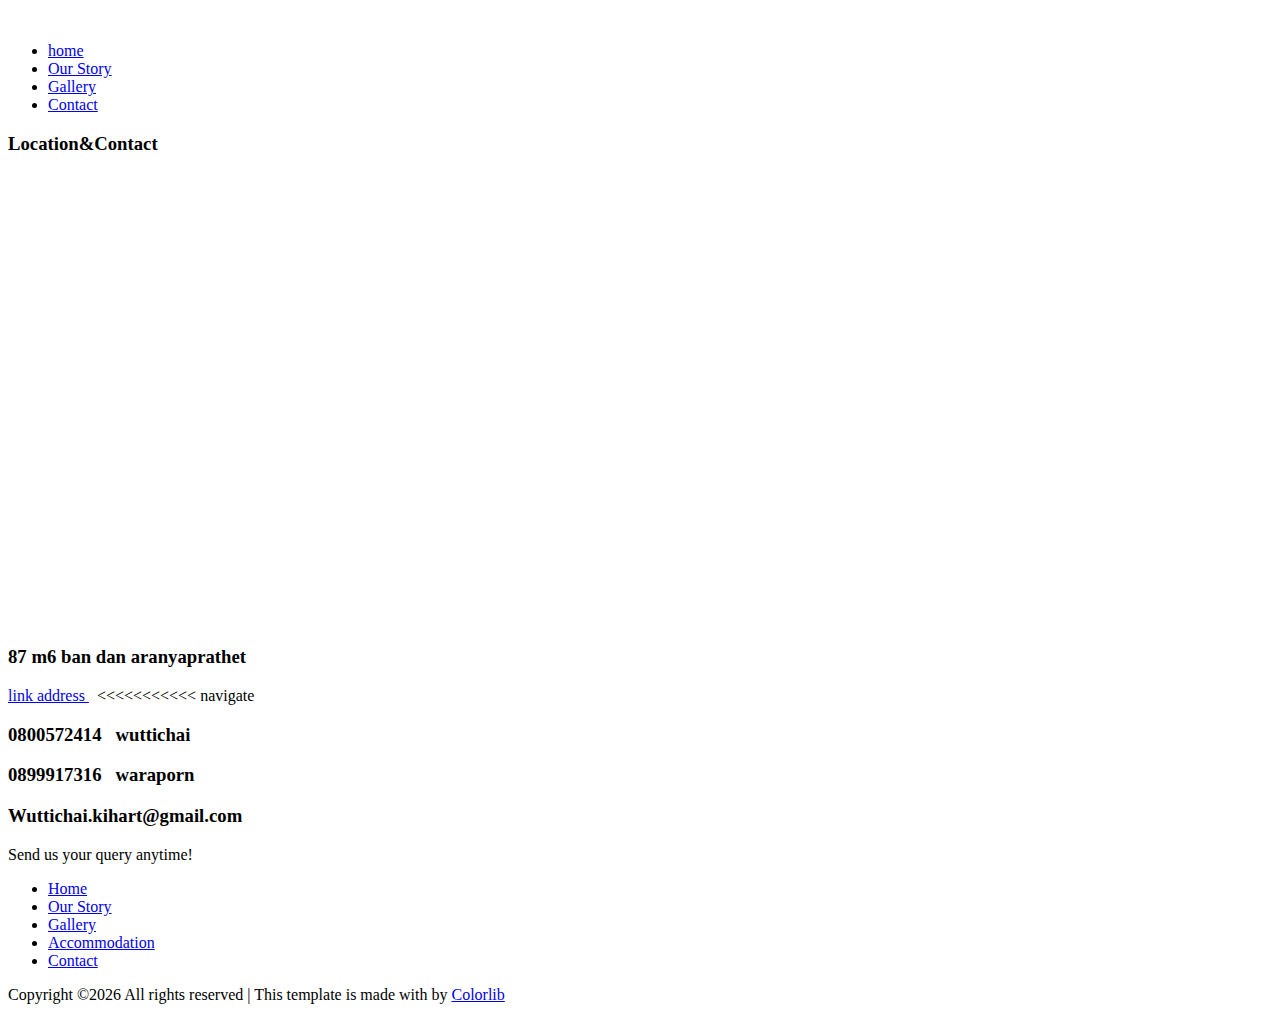
==== contact.html @ 82faa309 "Add files via upload" ====
<!doctype html>
<html class="no-js" lang="zxx">

<head>
    <meta charset="utf-8">
    <meta http-equiv="x-ua-compatible" content="ie=edge">
    <title>Location&Contact</title>
    <meta name="description" content="">
    <meta name="viewport" content="width=device-width, initial-scale=1">

    <!-- <link rel="manifest" href="site.webmanifest"> -->
    <link rel="shortcut icon" type="image/x-icon" href="img/favicon.png">
    <!-- Place favicon.ico in the root directory -->

    <!-- CSS here -->
    <link rel="stylesheet" href="css/bootstrap.min.css">
    <link rel="stylesheet" href="css/owl.carousel.min.css">
    <link rel="stylesheet" href="css/magnific-popup.css">
    <link rel="stylesheet" href="css/font-awesome.min.css">
    <link rel="stylesheet" href="css/themify-icons.css">
    <link rel="stylesheet" href="css/nice-select.css">
    <link rel="stylesheet" href="css/flaticon.css">
    <link rel="stylesheet" href="css/animate.css">
    <link rel="stylesheet" href="css/slicknav.css">
    <link rel="stylesheet" href="css/style.css">
    <!-- <link rel="stylesheet" href="css/responsive.css"> -->
</head>

<body>
    <!--[if lte IE 9]>
            <p class="browserupgrade">You are using an <strong>outdated</strong> browser. Please <a href="https://browsehappy.com/">upgrade your browser</a> to improve your experience and security.</p>
        <![endif]-->

   <!-- header-->
   <header>
    <div class="header-area ">
        <div id="sticky-header" class="main-header-area">
            <div class="container">
                <div class="row align-items-center">
                    <div class="col-xl-3 col-lg-3">
                        <div class="logo-img">
                            <a href="index.html">
                                <img src="img/logo.png" alt="">
                            </a>
                        </div>
                    </div>
                    <div class="col-xl-9 col-lg-9">
                        <div class="main-menu  d-none d-lg-block">
                            <nav>
                                <ul id="navigation">
                                    <li><a href="index.html">home</a></li>
                                    <li><a href="story.html">Our Story</a></li>
                                    <li><a href="Gallery.html">Gallery</a></li>
                                    </li>
                                    <li><a class="active" href="contact.html">Contact</a></li>
                                </ul>
                            </nav>
                        </div>
                    </div>
                    <div class="col-12">
                        <div class="mobile_menu d-block d-lg-none"></div>
                    </div>
                </div>
            </div>
        </div>
    </div>
</header>
<!--/ header-->

<!-- bradcam_area  -->
<div class="bradcam_area text-align bradcam_bg overlay3">
    <div class="bradcam_text">
        <h3>Location&Contact</h3>
    </div>
</div>
<!--/ bradcam_area  -->

    <!-- ================ contact section start ================= -->
    <section class="contact-section">
            <div class="container">
<!--                <div class="d-none d-sm-block mb-5 pb-4">
                    <div id="map" style="height: 480px; position: relative; overflow: hidden;"><div style="height: 100%; width: 100%; position: absolute; top: 0px; left: 0px; background-color: rgb(229, 227, 223);"><div class="gm-style" style="position: absolute; z-index: 0; left: 0px; top: 0px; height: 100%; width: 100%; padding: 0px; border-width: 0px; margin: 0px;"><div tabindex="0" style="position: absolute; z-index: 0; left: 0px; top: 0px; height: 100%; width: 100%; padding: 0px; border-width: 0px; margin: 0px; cursor: url(&quot;https://maps.gstatic.com/mapfiles/openhand_8_8.cur&quot;), default; touch-action: pan-x pan-y;"><div style="z-index: 1; position: absolute; left: 50%; top: 50%; width: 100%; transform: translate(0px, 0px);"><div style="position: absolute; left: 0px; top: 0px; z-index: 100; width: 100%;"><div style="position: absolute; left: 0px; top: 0px; z-index: 0;"><div style="position: absolute; z-index: 991; transform: matrix(1, 0, 0, 1, -100, -189);"><div style="position: absolute; left: 0px; top: 0px; width: 256px; height: 256px;"><div style="width: 256px; height: 256px;"></div></div><div style="position: absolute; left: -256px; top: 0px; width: 256px; height: 256px;"><div style="width: 256px; height: 256px;"></div></div><div style="position: absolute; left: -256px; top: -256px; width: 256px; height: 256px;"><div style="width: 256px; height: 256px;"></div></div><div style="position: absolute; left: 0px; top: -256px; width: 256px; height: 256px;"><div style="width: 256px; height: 256px;"></div></div><div style="position: absolute; left: 256px; top: -256px; width: 256px; height: 256px;"><div style="width: 256px; height: 256px;"></div></div><div style="position: absolute; left: 256px; top: 0px; width: 256px; height: 256px;"><div style="width: 256px; height: 256px;"></div></div><div style="position: absolute; left: 256px; top: 256px; width: 256px; height: 256px;"><div style="width: 256px; height: 256px;"></div></div><div style="position: absolute; left: 0px; top: 256px; width: 256px; height: 256px;"><div style="width: 256px; height: 256px;"></div></div><div style="position: absolute; left: -256px; top: 256px; width: 256px; height: 256px;"><div style="width: 256px; height: 256px;"></div></div><div style="position: absolute; left: -512px; top: 256px; width: 256px; height: 256px;"><div style="width: 256px; height: 256px;"></div></div><div style="position: absolute; left: -512px; top: 0px; width: 256px; height: 256px;"><div style="width: 256px; height: 256px;"></div></div><div style="position: absolute; left: -512px; top: -256px; width: 256px; height: 256px;"><div style="width: 256px; height: 256px;"></div></div><div style="position: absolute; left: 512px; top: -256px; width: 256px; height: 256px;"><div style="width: 256px; height: 256px;"></div></div><div style="position: absolute; left: 512px; top: 0px; width: 256px; height: 256px;"><div style="width: 256px; height: 256px;"></div></div><div style="position: absolute; left: 512px; top: 256px; width: 256px; height: 256px;"><div style="width: 256px; height: 256px;"></div></div></div></div></div><div style="position: absolute; left: 0px; top: 0px; z-index: 101; width: 100%;"></div><div style="position: absolute; left: 0px; top: 0px; z-index: 102; width: 100%;"></div><div style="position: absolute; left: 0px; top: 0px; z-index: 103; width: 100%;"><div style="position: absolute; left: 0px; top: 0px; z-index: -1;"><div style="position: absolute; z-index: 991; transform: matrix(1, 0, 0, 1, -100, -189);"><div style="width: 256px; height: 256px; overflow: hidden; position: absolute; left: 0px; top: 0px;"></div><div style="width: 256px; height: 256px; overflow: hidden; position: absolute; left: -256px; top: 0px;"></div><div style="width: 256px; height: 256px; overflow: hidden; position: absolute; left: -256px; top: -256px;"></div><div style="width: 256px; height: 256px; overflow: hidden; position: absolute; left: 0px; top: -256px;"></div><div style="width: 256px; height: 256px; overflow: hidden; position: absolute; left: 256px; top: -256px;"></div><div style="width: 256px; height: 256px; overflow: hidden; position: absolute; left: 256px; top: 0px;"></div><div style="width: 256px; height: 256px; overflow: hidden; position: absolute; left: 256px; top: 256px;"></div><div style="width: 256px; height: 256px; overflow: hidden; position: absolute; left: 0px; top: 256px;"></div><div style="width: 256px; height: 256px; overflow: hidden; position: absolute; left: -256px; top: 256px;"></div><div style="width: 256px; height: 256px; overflow: hidden; position: absolute; left: -512px; top: 256px;"></div><div style="width: 256px; height: 256px; overflow: hidden; position: absolute; left: -512px; top: 0px;"></div><div style="width: 256px; height: 256px; overflow: hidden; position: absolute; left: -512px; top: -256px;"></div><div style="width: 256px; height: 256px; overflow: hidden; position: absolute; left: 512px; top: -256px;"></div><div style="width: 256px; height: 256px; overflow: hidden; position: absolute; left: 512px; top: 0px;"></div><div style="width: 256px; height: 256px; overflow: hidden; position: absolute; left: 512px; top: 256px;"></div></div></div></div><div style="position: absolute; left: 0px; top: 0px; z-index: 0;"><div style="position: absolute; z-index: 991; transform: matrix(1, 0, 0, 1, -100, -189);"><div style="position: absolute; left: 0px; top: 0px; width: 256px; height: 256px; transition: opacity 200ms linear 0s;"><img draggable="false" alt="" role="presentation" src="https://maps.app.goo.gl/Zr9SJqF62NLCg4Uh8" style="width: 256px; height: 256px; user-select: none; border: 0px; padding: 0px; margin: 0px; max-width: none;"></div><div style="position: absolute; left: 256px; top: 0px; width: 256px; height: 256px; transition: opacity 200ms linear 0s;"><img draggable="false" alt="" role="presentation" src="https://maps.app.goo.gl/Zr9SJqF62NLCg4Uh8" style="width: 256px; height: 256px; user-select: none; border: 0px; padding: 0px; margin: 0px; max-width: none;"></div><div style="position: absolute; left: 256px; top: 256px; width: 256px; height: 256px; transition: opacity 200ms linear 0s;"><img draggable="false" alt="" role="presentation" src="https://maps.app.goo.gl/Zr9SJqF62NLCg4Uh8" style="width: 256px; height: 256px; user-select: none; border: 0px; padding: 0px; margin: 0px; max-width: none;"></div><div style="position: absolute; left: 0px; top: 256px; width: 256px; height: 256px; transition: opacity 200ms linear 0s;"><img draggable="false" alt="" role="presentation" src="https://maps.app.goo.gl/Zr9SJqF62NLCg4Uh8" style="width: 256px; height: 256px; user-select: none; border: 0px; padding: 0px; margin: 0px; max-width: none;"></div><div style="position: absolute; left: -256px; top: 256px; width: 256px; height: 256px; transition: opacity 200ms linear 0s;"><img draggable="false" alt="" role="presentation" src="https://maps.app.goo.gl/Zr9SJqF62NLCg4Uh8" style="width: 256px; height: 256px; user-select: none; border: 0px; padding: 0px; margin: 0px; max-width: none;"></div><div style="position: absolute; left: -512px; top: 256px; width: 256px; height: 256px; transition: opacity 200ms linear 0s;"><img draggable="false" alt="" role="presentation" src="https://maps.app.goo.gl/Zr9SJqF62NLCg4Uh8" style="width: 256px; height: 256px; user-select: none; border: 0px; padding: 0px; margin: 0px; max-width: none;"></div><div style="position: absolute; left: -512px; top: 0px; width: 256px; height: 256px; transition: opacity 200ms linear 0s;"><img draggable="false" alt="" role="presentation" src="https://maps.app.goo.gl/Zr9SJqF62NLCg4Uh8" style="width: 256px; height: 256px; user-select: none; border: 0px; padding: 0px; margin: 0px; max-width: none;"></div><div style="position: absolute; left: -512px; top: -256px; width: 256px; height: 256px; transition: opacity 200ms linear 0s;"><img draggable="false" alt="" role="presentation" src="https://maps.app.goo.gl/Zr9SJqF62NLCg4Uh8" style="width: 256px; height: 256px; user-select: none; border: 0px; padding: 0px; margin: 0px; max-width: none;"></div><div style="position: absolute; left: 512px; top: -256px; width: 256px; height: 256px; transition: opacity 200ms linear 0s;"><img draggable="false" alt="" role="presentation" src="hhttps://maps.app.goo.gl/Zr9SJqF62NLCg4Uh8" style="width: 256px; height: 256px; user-select: none; border: 0px; padding: 0px; margin: 0px; max-width: none;"></div><div style="position: absolute; left: 512px; top: 0px; width: 256px; height: 256px; transition: opacity 200ms linear 0s;"><img draggable="false" alt="" role="presentation" src="https://maps.app.goo.gl/Zr9SJqF62NLCg4Uh8" style="width: 256px; height: 256px; user-select: none; border: 0px; padding: 0px; margin: 0px; max-width: none;"></div><div style="position: absolute; left: 512px; top: 256px; width: 256px; height: 256px; transition: opacity 200ms linear 0s;"><img draggable="false" alt="" role="presentation" src="https://maps.googleapis.com/maps/vt?pb=!1m5!1m4!1i9!2i472!3i303!4i256!2m3!1e0!2sm!3i476185840!2m3!1e2!6m1!3e5!3m14!2sen-US!3sUS!5e18!12m1!1e68!12m3!1e37!2m1!1ssmartmaps!12m4!1e26!2m2!1sstyles!2zcC5zOi02MHxwLmw6LTYw!4e0&amp;key=AIzaSyDpfS1oRGreGSBU5HHjMmQ3o5NLw7VdJ6I&amp;token=24362" style="width: 256px; height: 256px; user-select: none; border: 0px; padding: 0px; margin: 0px; max-width: none;"></div><div style="position: absolute; left: -256px; top: 0px; width: 256px; height: 256px; transition: opacity 200ms linear 0s;"><img draggable="false" alt="" role="presentation" src="https://maps.googleapis.com/maps/vt?pb=!1m5!1m4!1i9!2i469!3i302!4i256!2m3!1e0!2sm!3i476185792!2m3!1e2!6m1!3e5!3m14!2sen-US!3sUS!5e18!12m1!1e68!12m3!1e37!2m1!1ssmartmaps!12m4!1e26!2m2!1sstyles!2zcC5zOi02MHxwLmw6LTYw!4e0&amp;key=AIzaSyDpfS1oRGreGSBU5HHjMmQ3o5NLw7VdJ6I&amp;token=61671" style="width: 256px; height: 256px; user-select: none; border: 0px; padding: 0px; margin: 0px; max-width: none;"></div><div style="position: absolute; left: -256px; top: -256px; width: 256px; height: 256px; transition: opacity 200ms linear 0s;"><img draggable="false" alt="" role="presentation" src="https://maps.googleapis.com/maps/vt?pb=!1m5!1m4!1i9!2i469!3i301!4i256!2m3!1e0!2sm!3i476185792!2m3!1e2!6m1!3e5!3m14!2sen-US!3sUS!5e18!12m1!1e68!12m3!1e37!2m1!1ssmartmaps!12m4!1e26!2m2!1sstyles!2zcC5zOi02MHxwLmw6LTYw!4e0&amp;key=AIzaSyDpfS1oRGreGSBU5HHjMmQ3o5NLw7VdJ6I&amp;token=38214" style="width: 256px; height: 256px; user-select: none; border: 0px; padding: 0px; margin: 0px; max-width: none;"></div><div style="position: absolute; left: 0px; top: -256px; width: 256px; height: 256px; transition: opacity 200ms linear 0s;"><img draggable="false" alt="" role="presentation" src="https://maps.googleapis.com/maps/vt?pb=!1m5!1m4!1i9!2i470!3i301!4i256!2m3!1e0!2sm!3i476185792!2m3!1e2!6m1!3e5!3m14!2sen-US!3sUS!5e18!12m1!1e68!12m3!1e37!2m1!1ssmartmaps!12m4!1e26!2m2!1sstyles!2zcC5zOi02MHxwLmw6LTYw!4e0&amp;key=AIzaSyDpfS1oRGreGSBU5HHjMmQ3o5NLw7VdJ6I&amp;token=46581" style="width: 256px; height: 256px; user-select: none; border: 0px; padding: 0px; margin: 0px; max-width: none;"></div><div style="position: absolute; left: 256px; top: -256px; width: 256px; height: 256px; transition: opacity 200ms linear 0s;"><img draggable="false" alt="" role="presentation" src="https://maps.googleapis.com/maps/vt?pb=!1m5!1m4!1i9!2i471!3i301!4i256!2m3!1e0!2sm!3i476185792!2m3!1e2!6m1!3e5!3m14!2sen-US!3sUS!5e18!12m1!1e68!12m3!1e37!2m1!1ssmartmaps!12m4!1e26!2m2!1sstyles!2zcC5zOi02MHxwLmw6LTYw!4e0&amp;key=AIzaSyDpfS1oRGreGSBU5HHjMmQ3o5NLw7VdJ6I&amp;token=94061" style="width: 256px; height: 256px; user-select: none; border: 0px; padding: 0px; margin: 0px; max-width: none;"></div></div></div></div><div class="gm-style-pbc" style="z-index: 2; position: absolute; height: 100%; width: 100%; padding: 0px; border-width: 0px; margin: 0px; left: 0px; top: 0px; opacity: 0;"><p class="gm-style-pbt"></p></div><div style="z-index: 3; position: absolute; height: 100%; width: 100%; padding: 0px; border-width: 0px; margin: 0px; left: 0px; top: 0px; touch-action: pan-x pan-y;"><div style="z-index: 4; position: absolute; left: 50%; top: 50%; width: 100%; transform: translate(0px, 0px);"><div style="position: absolute; left: 0px; top: 0px; z-index: 104; width: 100%;"></div><div style="position: absolute; left: 0px; top: 0px; z-index: 105; width: 100%;"></div><div style="position: absolute; left: 0px; top: 0px; z-index: 106; width: 100%;"></div><div style="position: absolute; left: 0px; top: 0px; z-index: 107; width: 100%;"></div></div></div></div><iframe aria-hidden="true" frameborder="0" style="z-index: -1; position: absolute; width: 100%; height: 100%; top: 0px; left: 0px; border: none;" src="about:blank"></iframe><div style="margin-left: 5px; margin-right: 5px; z-index: 1000000; position: absolute; left: 0px; bottom: 0px;"><a target="_blank" rel="noopener" href="https://maps.google.com/maps?ll=-31.197,150.744&amp;z=9&amp;t=m&amp;hl=en-US&amp;gl=US&amp;mapclient=apiv3" title="Open this area in Google Maps (opens a new window)" style="position: static; overflow: visible; float: none; display: inline;"><div style="width: 66px; height: 26px; cursor: pointer;"><img alt="" src="https://www.google.com/maps/@13.7233434,102.4724542,4260m/data=!3m1!1e3?entry=ttu&g_ep=EgoyMDI0MTIxMS4wIKXMDSoASAFQAw%3D%3D" draggable="false" style="position: absolute; left: 0px; top: 0px; width: 66px; height: 26px; user-select: none; border: 0px; padding: 0px; margin: 0px;"></div></a></div><div style="background-color: white; padding: 15px 21px; border: 1px solid rgb(171, 171, 171); font-family: Roboto, Arial, sans-serif; color: rgb(34, 34, 34); box-sizing: border-box; box-shadow: rgba(0, 0, 0, 0.2) 0px 4px 16px; z-index: 10000002; display: none; width: 300px; height: 180px; position: absolute; left: 315px; top: 150px;"><div style="padding: 0px 0px 10px; font-size: 16px; box-sizing: border-box;">Map Data</div><div style="font-size: 13px;">Map data ©2019 Google</div><button draggable="false" title="Close" aria-label="Close" type="button" class="gm-ui-hover-effect" style="background: none; display: block; border: 0px; margin: 0px; padding: 0px; position: absolute; cursor: pointer; user-select: none; top: 0px; right: 0px; width: 37px; height: 37px;"><img src="data:image/svg+xml,%3Csvg%20xmlns%3D%22http%3A%2F%2Fwww.w3.org%2F2000%2Fsvg%22%20width%3D%2224px%22%20height%3D%2224px%22%20viewBox%3D%220%200%2024%2024%22%20fill%3D%22%23000000%22%3E%0A%20%20%20%20%3Cpath%20d%3D%22M19%206.41L17.59%205%2012%2010.59%206.41%205%205%206.41%2010.59%2012%205%2017.59%206.41%2019%2012%2013.41%2017.59%2019%2019%2017.59%2013.41%2012z%22%2F%3E%0A%20%20%20%20%3Cpath%20d%3D%22M0%200h24v24H0z%22%20fill%3D%22none%22%2F%3E%0A%3C%2Fsvg%3E%0A" style="pointer-events: none; display: block; width: 13px; height: 13px; margin: 12px;"></button></div><div class="gmnoprint" style="z-index: 1000001; position: absolute; right: 166px; bottom: 0px; width: 121px;"><div draggable="false" class="gm-style-cc" style="user-select: none; height: 14px; line-height: 14px;"><div style="opacity: 0.7; width: 100%; height: 100%; position: absolute;"><div style="width: 1px;"></div><div style="background-color: rgb(245, 245, 245); width: auto; height: 100%; margin-left: 1px;"></div></div><div style="position: relative; padding-right: 6px; padding-left: 6px; box-sizing: border-box; font-family: Roboto, Arial, sans-serif; font-size: 10px; color: rgb(68, 68, 68); white-space: nowrap; direction: ltr; text-align: right; vertical-align: middle; display: inline-block;"><a style="text-decoration: none; cursor: pointer; display: none;">Map Data</a><span>Map data ©2019 Google</span></div></div></div><div class="gmnoscreen" style="position: absolute; right: 0px; bottom: 0px;"><div style="font-family: Roboto, Arial, sans-serif; font-size: 11px; color: rgb(68, 68, 68); direction: ltr; text-align: right; background-color: rgb(245, 245, 245);">Map data ©2019 Google</div></div><div class="gmnoprint gm-style-cc" draggable="false" style="z-index: 1000001; user-select: none; height: 14px; line-height: 14px; position: absolute; right: 95px; bottom: 0px;"><div style="opacity: 0.7; width: 100%; height: 100%; position: absolute;"><div style="width: 1px;"></div><div style="background-color: rgb(245, 245, 245); width: auto; height: 100%; margin-left: 1px;"></div></div><div style="position: relative; padding-right: 6px; padding-left: 6px; box-sizing: border-box; font-family: Roboto, Arial, sans-serif; font-size: 10px; color: rgb(68, 68, 68); white-space: nowrap; direction: ltr; text-align: right; vertical-align: middle; display: inline-block;"><a href="https://www.google.com/maps/@13.7233434,102.4724542,4260m/data=!3m1!1e3?entry=ttu&g_ep=EgoyMDI0MTIxMS4wIKXMDSoASAFQAw%3D%3D" target="_blank" rel="noopener" style="text-decoration: none; cursor: pointer; color: rgb(68, 68, 68);">Terms of Use</a></div></div><button draggable="false" title="Toggle fullscreen view" aria-label="Toggle fullscreen view" type="button" class="gm-control-active gm-fullscreen-control" style="background: none rgb(255, 255, 255); border: 0px; margin: 10px; padding: 0px; position: absolute; cursor: pointer; user-select: none; border-radius: 2px; height: 40px; width: 40px; box-shadow: rgba(0, 0, 0, 0.3) 0px 1px 4px -1px; overflow: hidden; top: 0px; right: 0px;"><img src="data:image/svg+xml,%3Csvg%20xmlns%3D%22http%3A%2F%2Fwww.w3.org%2F2000%2Fsvg%22%20width%3D%2218%22%20height%3D%2218%22%20viewBox%3D%220%20018%2018%22%3E%0A%20%20%3Cpath%20fill%3D%22%23666%22%20d%3D%22M0%2C0v2v4h2V2h4V0H2H0z%20M16%2C0h-4v2h4v4h2V2V0H16z%20M16%2C16h-4v2h4h2v-2v-4h-2V16z%20M2%2C12H0v4v2h2h4v-2H2V12z%22%2F%3E%0A%3C%2Fsvg%3E%0A" style="height: 18px; width: 18px;"><img src="data:image/svg+xml,%3Csvg%20xmlns%3D%22http%3A%2F%2Fwww.w3.org%2F2000%2Fsvg%22%20width%3D%2218%22%20height%3D%2218%22%20viewBox%3D%220%200%2018%2018%22%3E%0A%20%20%3Cpath%20fill%3D%22%23333%22%20d%3D%22M0%2C0v2v4h2V2h4V0H2H0z%20M16%2C0h-4v2h4v4h2V2V0H16z%20M16%2C16h-4v2h4h2v-2v-4h-2V16z%20M2%2C12H0v4v2h2h4v-2H2V12z%22%2F%3E%0A%3C%2Fsvg%3E%0A" style="height: 18px; width: 18px;"><img src="data:image/svg+xml,%3Csvg%20xmlns%3D%22http%3A%2F%2Fwww.w3.org%2F2000%2Fsvg%22%20width%3D%2218%22%20height%3D%2218%22%20viewBox%3D%220%200%2018%2018%22%3E%0A%20%20%3Cpath%20fill%3D%22%23111%22%20d%3D%22M0%2C0v2v4h2V2h4V0H2H0z%20M16%2C0h-4v2h4v4h2V2V0H16z%20M16%2C16h-4v2h4h2v-2v-4h-2V16z%20M2%2C12H0v4v2h2h4v-2H2V12z%22%2F%3E%0A%3C%2Fsvg%3E%0A" style="height: 18px; width: 18px;"></button><div draggable="false" class="gm-style-cc" style="user-select: none; height: 14px; line-height: 14px; position: absolute; right: 0px; bottom: 0px;"><div style="opacity: 0.7; width: 100%; height: 100%; position: absolute;"><div style="width: 1px;"></div><div style="background-color: rgb(245, 245, 245); width: auto; height: 100%; margin-left: 1px;"></div></div><div style="position: relative; padding-right: 6px; padding-left: 6px; box-sizing: border-box; font-family: Roboto, Arial, sans-serif; font-size: 10px; color: rgb(68, 68, 68); white-space: nowrap; direction: ltr; text-align: right; vertical-align: middle; display: inline-block;"><a target="_blank" rel="noopener" title="Report errors in the road map or imagery to Google" href="https://www.google.com/maps/@13.7233434,102.4724542,4260m/data=!3m1!1e3?entry=ttu&g_ep=EgoyMDI0MTIxMS4wIKXMDSoASAFQAw%3D%3D" style="font-family: Roboto, Arial, sans-serif; font-size: 10px; color: rgb(68, 68, 68); text-decoration: none; position: relative;">Report a map error</a></div></div><div class="gmnoprint gm-bundled-control gm-bundled-control-on-bottom" draggable="false" controlwidth="40" controlheight="81" style="margin: 10px; user-select: none; position: absolute; bottom: 95px; right: 40px;"><div class="gmnoprint" controlwidth="40" controlheight="81" style="position: absolute; left: 0px; top: 0px;"><div draggable="false" style="user-select: none; box-shadow: rgba(0, 0, 0, 0.3) 0px 1px 4px -1px; border-radius: 2px; cursor: pointer; background-color: rgb(255, 255, 255); width: 40px; height: 81px;"><button draggable="false" title="Zoom in" aria-label="Zoom in" type="button" class="gm-control-active" style="background: none; display: block; border: 0px; margin: 0px; padding: 0px; position: relative; cursor: pointer; user-select: none; overflow: hidden; width: 40px; height: 40px; top: 0px; left: 0px;"><img src="data:image/svg+xml,%3Csvg%20xmlns%3D%22http%3A%2F%2Fwww.w3.org%2F2000%2Fsvg%22%20width%3D%2218%22%20height%3D%2218%22%20viewBox%3D%220%200%2018%2018%22%3E%0A%20%20%3Cpolygon%20fill%3D%22%23666%22%20points%3D%2218%2C7%2011%2C7%2011%2C0%207%2C0%207%2C7%200%2C7%200%2C11%207%2C11%207%2C18%2011%2C18%2011%2C11%2018%2C11%22%2F%3E%0A%3C%2Fsvg%3E%0A" style="height: 18px; width: 18px;"><img src="data:image/svg+xml,%3Csvg%20xmlns%3D%22http%3A%2F%2Fwww.w3.org%2F2000%2Fsvg%22%20width%3D%2218%22%20height%3D%2218%22%20viewBox%3D%220%200%2018%2018%22%3E%0A%20%20%3Cpolygon%20fill%3D%22%23333%22%20points%3D%2218%2C7%2011%2C7%2011%2C0%207%2C0%207%2C7%200%2C7%200%2C11%207%2C11%207%2C18%2011%2C18%2011%2C11%2018%2C11%22%2F%3E%0A%3C%2Fsvg%3E%0A" style="height: 18px; width: 18px;"><img src="data:image/svg+xml,%3Csvg%20xmlns%3D%22http%3A%2F%2Fwww.w3.org%2F2000%2Fsvg%22%20width%3D%2218%22%20height%3D%2218%22%20viewBox%3D%220%200%2018%2018%22%3E%0A%20%20%3Cpolygon%20fill%3D%22%23111%22%20points%3D%2218%2C7%2011%2C7%2011%2C0%207%2C0%207%2C7%200%2C7%200%2C11%207%2C11%207%2C18%2011%2C18%2011%2C11%2018%2C11%22%2F%3E%0A%3C%2Fsvg%3E%0A" style="height: 18px; width: 18px;"></button><div style="position: relative; overflow: hidden; width: 30px; height: 1px; margin: 0px 5px; background-color: rgb(230, 230, 230); top: 0px;"></div><button draggable="false" title="Zoom out" aria-label="Zoom out" type="button" class="gm-control-active" style="background: none; display: block; border: 0px; margin: 0px; padding: 0px; position: relative; cursor: pointer; user-select: none; overflow: hidden; width: 40px; height: 40px; top: 0px; left: 0px;"><img src="data:image/svg+xml,%3Csvg%20xmlns%3D%22http%3A%2F%2Fwww.w3.org%2F2000%2Fsvg%22%20width%3D%2218%22%20height%3D%2218%22%20viewBox%3D%220%200%2018%2018%22%3E%0A%20%20%3Cpath%20fill%3D%22%23666%22%20d%3D%22M0%2C7h18v4H0V7z%22%2F%3E%0A%3C%2Fsvg%3E%0A" style="height: 18px; width: 18px;"><img src="data:image/svg+xml,%3Csvg%20xmlns%3D%22http%3A%2F%2Fwww.w3.org%2F2000%2Fsvg%22%20width%3D%2218%22%20height%3D%2218%22%20viewBox%3D%220%200%2018%2018%22%3E%0A%20%20%3Cpath%20fill%3D%22%23333%22%20d%3D%22M0%2C7h18v4H0V7z%22%2F%3E%0A%3C%2Fsvg%3E%0A" style="height: 18px; width: 18px;"><img src="data:image/svg+xml,%3Csvg%20xmlns%3D%22http%3A%2F%2Fwww.w3.org%2F2000%2Fsvg%22%20width%3D%2218%22%20height%3D%2218%22%20viewBox%3D%220%200%2018%2018%22%3E%0A%20%20%3Cpath%20fill%3D%22%23111%22%20d%3D%22M0%2C7h18v4H0V7z%22%2F%3E%0A%3C%2Fsvg%3E%0A" style="height: 18px; width: 18px;"></button></div></div><div class="gmnoprint" controlwidth="40" controlheight="40" style="display: none; position: absolute;"><div style="width: 40px; height: 40px;"><button draggable="false" title="Rotate map 90 degrees" aria-label="Rotate map 90 degrees" type="button" class="gm-control-active" style="background: none rgb(255, 255, 255); display: none; border: 0px; margin: 0px 0px 32px; padding: 0px; position: relative; cursor: pointer; user-select: none; width: 40px; height: 40px; top: 0px; left: 0px; overflow: hidden; box-shadow: rgba(0, 0, 0, 0.3) 0px 1px 4px -1px; border-radius: 2px;"><img src="data:image/svg+xml,%3Csvg%20xmlns%3D%22http%3A%2F%2Fwww.w3.org%2F2000%2Fsvg%22%20width%3D%2224%22%20height%3D%2222%22%20viewBox%3D%220%200%2024%2022%22%3E%0A%20%20%3Cpath%20fill%3D%22%23666%22%20fill-rule%3D%22evenodd%22%20d%3D%22M20%2010c0-5.52-4.48-10-10-10s-10%204.48-10%2010v5h5v-5c0-2.76%202.24-5%205-5s5%202.24%205%205v5h-4l6.5%207%206.5-7h-4v-5z%22%20clip-rule%3D%22evenodd%22%2F%3E%0A%3C%2Fsvg%3E%0A" style="height: 18px; width: 18px;"><img src="data:image/svg+xml,%3Csvg%20xmlns%3D%22http%3A%2F%2Fwww.w3.org%2F2000%2Fsvg%22%20width%3D%2224%22%20height%3D%2222%22%20viewBox%3D%220%200%2024%2022%22%3E%0A%20%20%3Cpath%20fill%3D%22%23333%22%20fill-rule%3D%22evenodd%22%20d%3D%22M20%2010c0-5.52-4.48-10-10-10s-10%204.48-10%2010v5h5v-5c0-2.76%202.24-5%205-5s5%202.24%205%205v5h-4l6.5%207%206.5-7h-4v-5z%22%20clip-rule%3D%22evenodd%22%2F%3E%0A%3C%2Fsvg%3E%0A" style="height: 18px; width: 18px;"><img src="data:image/svg+xml,%3Csvg%20xmlns%3D%22http%3A%2F%2Fwww.w3.org%2F2000%2Fsvg%22%20width%3D%2224%22%20height%3D%2222%22%20viewBox%3D%220%200%2024%2022%22%3E%0A%20%20%3Cpath%20fill%3D%22%23111%22%20fill-rule%3D%22evenodd%22%20d%3D%22M20%2010c0-5.52-4.48-10-10-10s-10%204.48-10%2010v5h5v-5c0-2.76%202.24-5%205-5s5%202.24%205%205v5h-4l6.5%207%206.5-7h-4v-5z%22%20clip-rule%3D%22evenodd%22%2F%3E%0A%3C%2Fsvg%3E%0A" style="height: 18px; width: 18px;"></button><button draggable="false" title="Tilt map" aria-label="Tilt map" type="button" class="gm-tilt gm-control-active" style="background: none rgb(255, 255, 255); display: block; border: 0px; margin: 0px; padding: 0px; position: relative; cursor: pointer; user-select: none; width: 40px; height: 40px; top: 0px; left: 0px; overflow: hidden; box-shadow: rgba(0, 0, 0, 0.3) 0px 1px 4px -1px; border-radius: 2px;"><img src="data:image/svg+xml,%3Csvg%20xmlns%3D%22http%3A%2F%2Fwww.w3.org%2F2000%2Fsvg%22%20width%3D%2218px%22%20height%3D%2216px%22%20viewBox%3D%220%200%2018%2016%22%3E%0A%20%20%3Cpath%20fill%3D%22%23666%22%20d%3D%22M0%2C16h8V9H0V16z%20M10%2C16h8V9h-8V16z%20M0%2C7h8V0H0V7z%20M10%2C0v7h8V0H10z%22%2F%3E%0A%3C%2Fsvg%3E%0A" style="width: 18px;"><img src="data:image/svg+xml,%3Csvg%20xmlns%3D%22http%3A%2F%2Fwww.w3.org%2F2000%2Fsvg%22%20width%3D%2218px%22%20height%3D%2216px%22%20viewBox%3D%220%200%2018%2016%22%3E%0A%20%20%3Cpath%20fill%3D%22%23333%22%20d%3D%22M0%2C16h8V9H0V16z%20M10%2C16h8V9h-8V16z%20M0%2C7h8V0H0V7z%20M10%2C0v7h8V0H10z%22%2F%3E%0A%3C%2Fsvg%3E%0A" style="width: 18px;"><img src="data:image/svg+xml,%3Csvg%20xmlns%3D%22http%3A%2F%2Fwww.w3.org%2F2000%2Fsvg%22%20width%3D%2218px%22%20height%3D%2216px%22%20viewBox%3D%220%200%2018%2016%22%3E%0A%20%20%3Cpath%20fill%3D%22%23111%22%20d%3D%22M0%2C16h8V9H0V16z%20M10%2C16h8V9h-8V16z%20M0%2C7h8V0H0V7z%20M10%2C0v7h8V0H10z%22%2F%3E%0A%3C%2Fsvg%3E%0A" style="width: 18px;"></button></div></div></div></div></div><div style="background-color: white; font-weight: 500; font-family: Roboto, sans-serif; padding: 15px 25px; box-sizing: border-box; top: 5px; border: 1px solid rgba(0, 0, 0, 0.12); border-radius: 5px; left: 50%; max-width: 375px; position: absolute; transform: translateX(-50%); width: calc(100% - 10px); z-index: 1;"><div><img alt="" src="https://www.google.com/maps" draggable="false" style="padding: 0px; margin: 0px; border: 0px; height: 17px; vertical-align: middle; width: 52px; user-select: none;"></div><div style="line-height: 20px; margin: 15px 0px;"><span style="color: rgba(0, 0, 0, 0.87); font-size: 14px;">This page can't load Google Maps correctly.</span></div><table style="width: 100%;"><tr><td style="line-height: 16px; vertical-align: middle;"><a href="https://developers.google.com/maps/documentation/javascript/error-messages?utm_source=maps_js&amp;utm_medium=degraded&amp;utm_campaign=billing#api-key-and-billing-errors" target="_blank" rel="noopener" style="color: rgba(0, 0, 0, 0.54); font-size: 12px;">Do you own this website?</a></td><td style="text-align: right;"><button class="dismissButton">OK</button></td></tr></table></div></div>
                    <script>
                        function initMap() {
                            var uluru = {
                                lat: -25.363,
                                lng: 131.044
                            };
                            var grayStyles = [{
                                    featureType: "all",
                                    stylers: [{
                                            saturation: -90
                                        },
                                        {
                                            lightness: 50
                                        }
                                    ]
                                },
                                {
                                    elementType: 'labels.text.fill',
                                    stylers: [{
                                        color: '#ccdee9'
                                    }]
                                }
                            ];
                            var map = new google.maps.Map(document.getElementById('map'), {
                                center: {
                                    lat: -31.197,
                                    lng: 150.744
                                },
                                zoom: 9,
                                styles: grayStyles,
                                scrollwheel: false
                            });
                        }
                    </script>
                    <script src="https://maps.googleapis.com/maps/api/js?key=AIzaSyDpfS1oRGreGSBU5HHjMmQ3o5NLw7VdJ6I&amp;callback=initMap">
                    </script>
    
                </div>>--> 
                <iframe src="https://www.google.com/maps/embed?pb=!1m14!1m12!1m3!1d1384.096206309149!2d102.43863105509317!3d13.711832118688232!2m3!1f0!2f0!3f0!3m2!1i1024!2i768!4f13.1!5e1!3m2!1sth!2sth!4v1736150383719!5m2!1sth!2sth" width="800" height="450" style="border:0;" allowfullscreen="" loading="lazy" referrerpolicy="no-referrer-when-downgrade"></iframe>
    
            
                    <div class="col-lg-3 offset-lg-1">
                        <div class="media contact-info">
                            <span class="contact-info__icon"><i class="ti-home"></i></span>
                            <div class="media-body">
                                <h3>87 m6 ban dan aranyaprathet  </h3>
                                <a href="https://maps.app.goo.gl/Cn3oBxc8FDq1i6kp6">link address </a> <a> &nbsp; <<<<<<<<<<< navigate </a>
                            </div>
                        </div>
                        <div class="media contact-info">
                            <span class="contact-info__icon"><i class="ti-tablet"></i></span>
                            <div class="media-body">
                                <h3>0800572414 &nbsp; wuttichai</h3>
                                <h3>0899917316 &nbsp; waraporn</h3>
                            </div>
                        </div>
                        <div class="media contact-info">
                            <span class="contact-info__icon"><i class="ti-email"></i></span>
                            <div class="media-body">
                                <h3>Wuttichai.kihart@gmail.com</h3>
                                <p>Send us your query anytime!</p>
                            </div>
                        </div>
                    </div>
                </div>
            </div>
        </section>
    <!-- ================ contact section end ================= -->
    
 <!-- footer_start -->
 <footer class="footer">
    <div class="footer_top">
        <div class="container">
            <div class="row">
                <div class="col-xl-12">
                    <div class="quick_links">
                        <ul>
                            <li><a href="#">Home</a></li>
                            <li><a href="#">Our Story</a></li>
                            <li><a href="#">Gallery</a></li>
                            <li><a href="#">Accommodation</a></li>
                            <li><a href="#">Contact</a></li>
                        </ul>
                    </div>
                </div>
            </div>
        </div>
    </div>
    <div class="copy-right_text">
        <div class="container">
            <div class="footer_border"></div>
            <div class="row">
                <div class="col-xl-12">
                    <p class="copy_right text-center">
                        <!-- Link back to Colorlib can't be removed. Template is licensed under CC BY 3.0. -->
Copyright &copy;<script>document.write(new Date().getFullYear());</script> All rights reserved | This template is made with <i class="fa fa-heart-o" aria-hidden="true"></i> by <a href="https://colorlib.com" target="_blank">Colorlib</a>
<!-- Link back to Colorlib can't be removed. Template is licensed under CC BY 3.0. -->
                    </p>
                </div>
            </div>
        </div>
    </div>
</footer>
<!-- footer_end -->
        
        <!-- JS here -->
        <script src="js/vendor/modernizr-3.5.0.min.js"></script>
        <script src="js/vendor/jquery-1.12.4.min.js"></script>
        <script src="js/popper.min.js"></script>
        <script src="js/bootstrap.min.js"></script>
        <script src="js/owl.carousel.min.js"></script>
        <script src="js/isotope.pkgd.min.js"></script>
        <script src="js/ajax-form.js"></script>
        <script src="js/waypoints.min.js"></script>
        <script src="js/jquery.counterup.min.js"></script>
        <script src="js/imagesloaded.pkgd.min.js"></script>
        <script src="js/scrollIt.js"></script>
        <script src="js/jquery.scrollUp.min.js"></script>
        <script src="js/wow.min.js"></script>
        <script src="js/nice-select.min.js"></script>
        <script src="js/jquery.slicknav.min.js"></script>
        <script src="js/jquery.magnific-popup.min.js"></script>
        <script src="js/plugins.js"></script>
    
        <!--contact js-->
        <script src="js/contact.js"></script>
        <script src="js/jquery.ajaxchimp.min.js"></script>
        <script src="js/jquery.form.js"></script>
        <script src="js/jquery.validate.min.js"></script>
        <script src="js/mail-script.js"></script>
    
        <script src="js/main.js"></script>

    
    </body>
    
    </html>
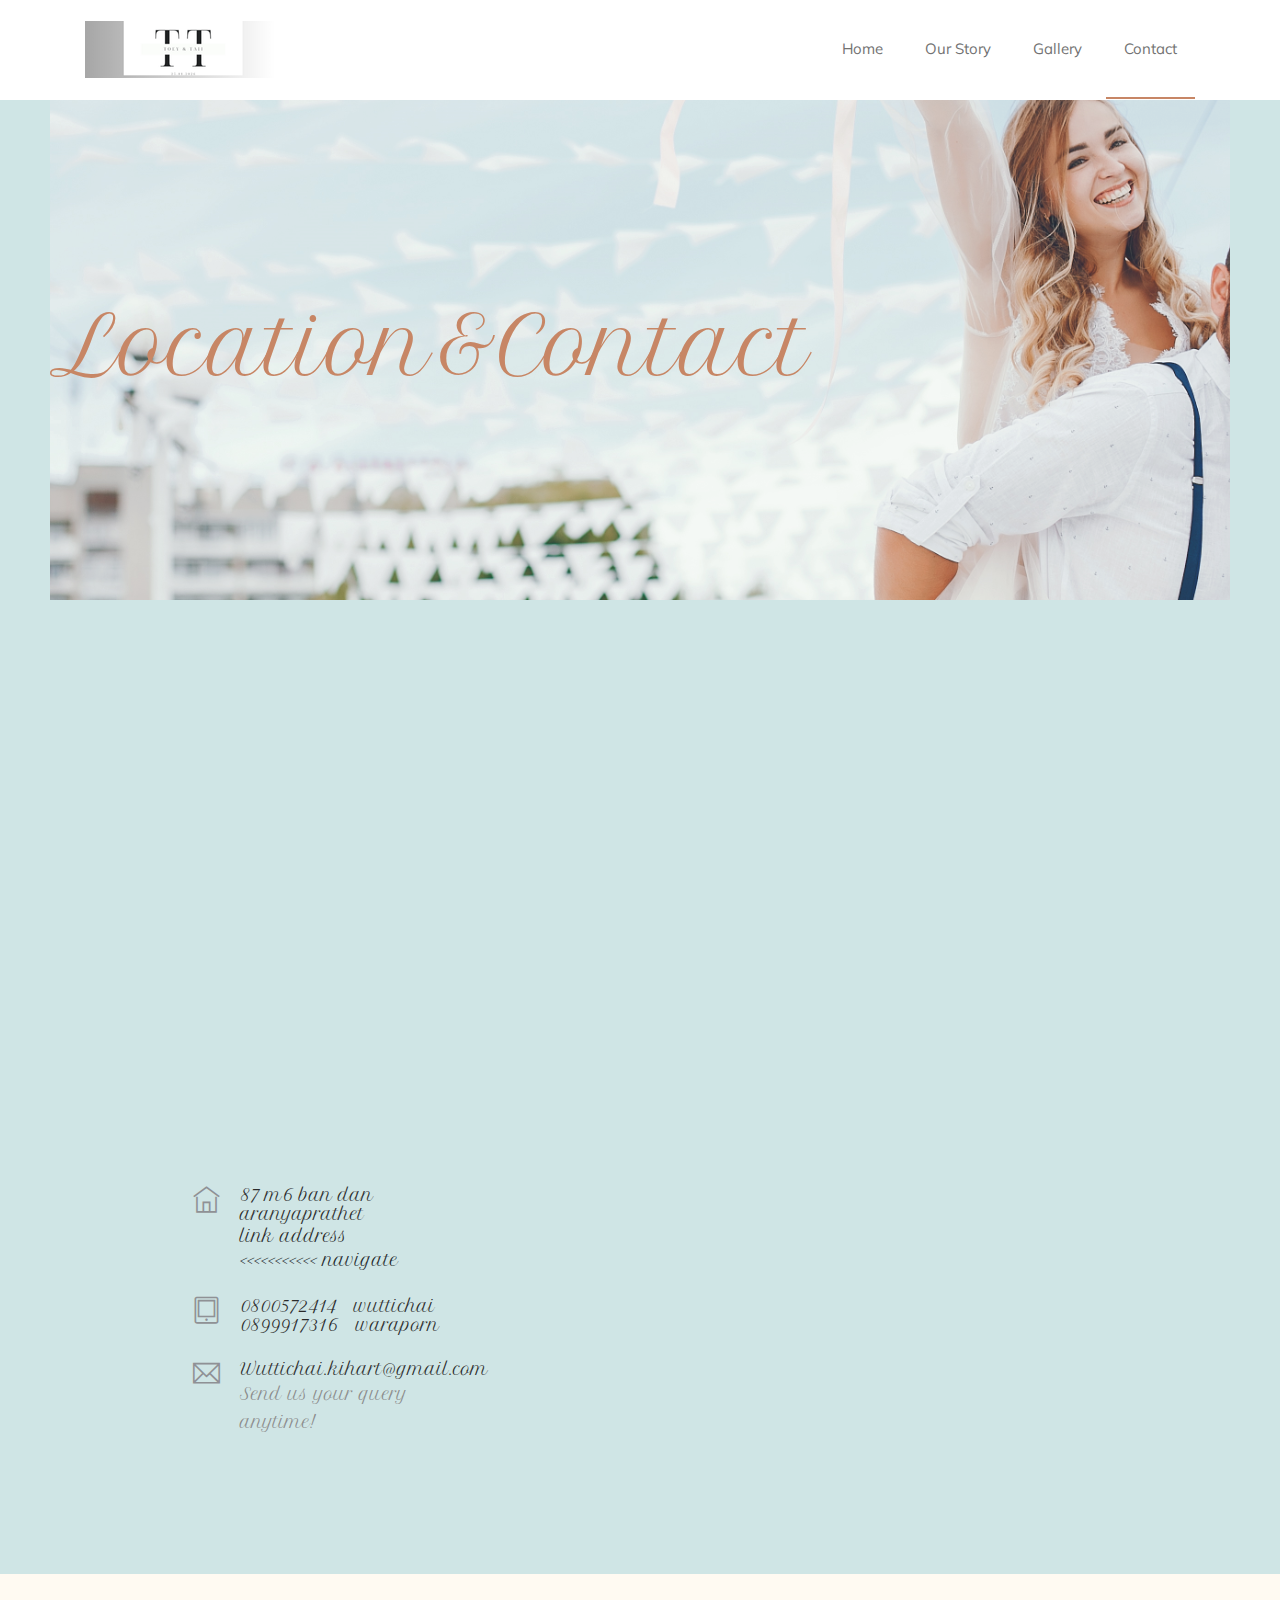
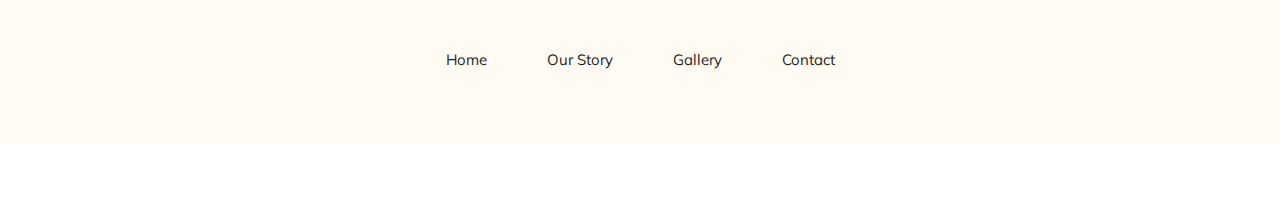
==== commit f251279f: "Add files via upload" ====
--- a/contact.html
+++ b/contact.html
@@ -157,11 +157,10 @@
                 <div class="col-xl-12">
                     <div class="quick_links">
                         <ul>
-                            <li><a href="#">Home</a></li>
-                            <li><a href="#">Our Story</a></li>
-                            <li><a href="#">Gallery</a></li>
-                            <li><a href="#">Accommodation</a></li>
-                            <li><a href="#">Contact</a></li>
+                            <li><a href="index.html">Home</a></li>
+                            <li><a href="story.html">Our Story</a></li>
+                            <li><a href="gallery.html">Gallery</a></li>
+                            <li><a href="contact.html">Contact</a></li>
                         </ul>
                     </div>
                 </div>
@@ -174,9 +173,6 @@
             <div class="row">
                 <div class="col-xl-12">
                     <p class="copy_right text-center">
-                        <!-- Link back to Colorlib can't be removed. Template is licensed under CC BY 3.0. -->
-Copyright &copy;<script>document.write(new Date().getFullYear());</script> All rights reserved | This template is made with <i class="fa fa-heart-o" aria-hidden="true"></i> by <a href="https://colorlib.com" target="_blank">Colorlib</a>
-<!-- Link back to Colorlib can't be removed. Template is licensed under CC BY 3.0. -->
                     </p>
                 </div>
             </div>
--- a/css/themify-icons.css
+++ b/css/themify-icons.css
@@ -0,0 +1,1081 @@
+@font-face {
+	font-family: 'themify';
+	src:url('../fonts/themify.eot?-fvbane');
+	src:url('../fonts/themify.eot?#iefix-fvbane') format('embedded-opentype'),
+		url('../fonts/themify.woff?-fvbane') format('woff'),
+		url('../fonts/themify.ttf?-fvbane') format('truetype'),
+		url('../fonts/themify.svg?-fvbane#themify') format('svg');
+	font-weight: normal;
+	font-style: normal;
+}
+
+[class^="ti-"], [class*=" ti-"] {
+	font-family: 'themify';
+	/* speak: none; */
+	font-style: normal;
+	font-weight: normal;
+	font-variant: normal;
+	text-transform: none;
+	line-height: 1;
+
+	/* Better Font Rendering =========== */
+	-webkit-font-smoothing: antialiased;
+	-moz-osx-font-smoothing: grayscale;
+}
+
+.ti-wand:before {
+	content: "\e600";
+}
+.ti-volume:before {
+	content: "\e601";
+}
+.ti-user:before {
+	content: "\e602";
+}
+.ti-unlock:before {
+	content: "\e603";
+}
+.ti-unlink:before {
+	content: "\e604";
+}
+.ti-trash:before {
+	content: "\e605";
+}
+.ti-thought:before {
+	content: "\e606";
+}
+.ti-target:before {
+	content: "\e607";
+}
+.ti-tag:before {
+	content: "\e608";
+}
+.ti-tablet:before {
+	content: "\e609";
+}
+.ti-star:before {
+	content: "\e60a";
+}
+.ti-spray:before {
+	content: "\e60b";
+}
+.ti-signal:before {
+	content: "\e60c";
+}
+.ti-shopping-cart:before {
+	content: "\e60d";
+}
+.ti-shopping-cart-full:before {
+	content: "\e60e";
+}
+.ti-settings:before {
+	content: "\e60f";
+}
+.ti-search:before {
+	content: "\e610";
+}
+.ti-zoom-in:before {
+	content: "\e611";
+}
+.ti-zoom-out:before {
+	content: "\e612";
+}
+.ti-cut:before {
+	content: "\e613";
+}
+.ti-ruler:before {
+	content: "\e614";
+}
+.ti-ruler-pencil:before {
+	content: "\e615";
+}
+.ti-ruler-alt:before {
+	content: "\e616";
+}
+.ti-bookmark:before {
+	content: "\e617";
+}
+.ti-bookmark-alt:before {
+	content: "\e618";
+}
+.ti-reload:before {
+	content: "\e619";
+}
+.ti-plus:before {
+	content: "\e61a";
+}
+.ti-pin:before {
+	content: "\e61b";
+}
+.ti-pencil:before {
+	content: "\e61c";
+}
+.ti-pencil-alt:before {
+	content: "\e61d";
+}
+.ti-paint-roller:before {
+	content: "\e61e";
+}
+.ti-paint-bucket:before {
+	content: "\e61f";
+}
+.ti-na:before {
+	content: "\e620";
+}
+.ti-mobile:before {
+	content: "\e621";
+}
+.ti-minus:before {
+	content: "\e622";
+}
+.ti-medall:before {
+	content: "\e623";
+}
+.ti-medall-alt:before {
+	content: "\e624";
+}
+.ti-marker:before {
+	content: "\e625";
+}
+.ti-marker-alt:before {
+	content: "\e626";
+}
+.ti-arrow-up:before {
+	content: "\e627";
+}
+.ti-arrow-right:before {
+	content: "\e628";
+}
+.ti-arrow-left:before {
+	content: "\e629";
+}
+.ti-arrow-down:before {
+	content: "\e62a";
+}
+.ti-lock:before {
+	content: "\e62b";
+}
+.ti-location-arrow:before {
+	content: "\e62c";
+}
+.ti-link:before {
+	content: "\e62d";
+}
+.ti-layout:before {
+	content: "\e62e";
+}
+.ti-layers:before {
+	content: "\e62f";
+}
+.ti-layers-alt:before {
+	content: "\e630";
+}
+.ti-key:before {
+	content: "\e631";
+}
+.ti-import:before {
+	content: "\e632";
+}
+.ti-image:before {
+	content: "\e633";
+}
+.ti-heart:before {
+	content: "\e634";
+}
+.ti-heart-broken:before {
+	content: "\e635";
+}
+.ti-hand-stop:before {
+	content: "\e636";
+}
+.ti-hand-open:before {
+	content: "\e637";
+}
+.ti-hand-drag:before {
+	content: "\e638";
+}
+.ti-folder:before {
+	content: "\e639";
+}
+.ti-flag:before {
+	content: "\e63a";
+}
+.ti-flag-alt:before {
+	content: "\e63b";
+}
+.ti-flag-alt-2:before {
+	content: "\e63c";
+}
+.ti-eye:before {
+	content: "\e63d";
+}
+.ti-export:before {
+	content: "\e63e";
+}
+.ti-exchange-vertical:before {
+	content: "\e63f";
+}
+.ti-desktop:before {
+	content: "\e640";
+}
+.ti-cup:before {
+	content: "\e641";
+}
+.ti-crown:before {
+	content: "\e642";
+}
+.ti-comments:before {
+	content: "\e643";
+}
+.ti-comment:before {
+	content: "\e644";
+}
+.ti-comment-alt:before {
+	content: "\e645";
+}
+.ti-close:before {
+	content: "\e646";
+}
+.ti-clip:before {
+	content: "\e647";
+}
+.ti-angle-up:before {
+	content: "\e648";
+}
+.ti-angle-right:before {
+	content: "\e649";
+}
+.ti-angle-left:before {
+	content: "\e64a";
+}
+.ti-angle-down:before {
+	content: "\e64b";
+}
+.ti-check:before {
+	content: "\e64c";
+}
+.ti-check-box:before {
+	content: "\e64d";
+}
+.ti-camera:before {
+	content: "\e64e";
+}
+.ti-announcement:before {
+	content: "\e64f";
+}
+.ti-brush:before {
+	content: "\e650";
+}
+.ti-briefcase:before {
+	content: "\e651";
+}
+.ti-bolt:before {
+	content: "\e652";
+}
+.ti-bolt-alt:before {
+	content: "\e653";
+}
+.ti-blackboard:before {
+	content: "\e654";
+}
+.ti-bag:before {
+	content: "\e655";
+}
+.ti-move:before {
+	content: "\e656";
+}
+.ti-arrows-vertical:before {
+	content: "\e657";
+}
+.ti-arrows-horizontal:before {
+	content: "\e658";
+}
+.ti-fullscreen:before {
+	content: "\e659";
+}
+.ti-arrow-top-right:before {
+	content: "\e65a";
+}
+.ti-arrow-top-left:before {
+	content: "\e65b";
+}
+.ti-arrow-circle-up:before {
+	content: "\e65c";
+}
+.ti-arrow-circle-right:before {
+	content: "\e65d";
+}
+.ti-arrow-circle-left:before {
+	content: "\e65e";
+}
+.ti-arrow-circle-down:before {
+	content: "\e65f";
+}
+.ti-angle-double-up:before {
+	content: "\e660";
+}
+.ti-angle-double-right:before {
+	content: "\e661";
+}
+.ti-angle-double-left:before {
+	content: "\e662";
+}
+.ti-angle-double-down:before {
+	content: "\e663";
+}
+.ti-zip:before {
+	content: "\e664";
+}
+.ti-world:before {
+	content: "\e665";
+}
+.ti-wheelchair:before {
+	content: "\e666";
+}
+.ti-view-list:before {
+	content: "\e667";
+}
+.ti-view-list-alt:before {
+	content: "\e668";
+}
+.ti-view-grid:before {
+	content: "\e669";
+}
+.ti-uppercase:before {
+	content: "\e66a";
+}
+.ti-upload:before {
+	content: "\e66b";
+}
+.ti-underline:before {
+	content: "\e66c";
+}
+.ti-truck:before {
+	content: "\e66d";
+}
+.ti-timer:before {
+	content: "\e66e";
+}
+.ti-ticket:before {
+	content: "\e66f";
+}
+.ti-thumb-up:before {
+	content: "\e670";
+}
+.ti-thumb-down:before {
+	content: "\e671";
+}
+.ti-text:before {
+	content: "\e672";
+}
+.ti-stats-up:before {
+	content: "\e673";
+}
+.ti-stats-down:before {
+	content: "\e674";
+}
+.ti-split-v:before {
+	content: "\e675";
+}
+.ti-split-h:before {
+	content: "\e676";
+}
+.ti-smallcap:before {
+	content: "\e677";
+}
+.ti-shine:before {
+	content: "\e678";
+}
+.ti-shift-right:before {
+	content: "\e679";
+}
+.ti-shift-left:before {
+	content: "\e67a";
+}
+.ti-shield:before {
+	content: "\e67b";
+}
+.ti-notepad:before {
+	content: "\e67c";
+}
+.ti-server:before {
+	content: "\e67d";
+}
+.ti-quote-right:before {
+	content: "\e67e";
+}
+.ti-quote-left:before {
+	content: "\e67f";
+}
+.ti-pulse:before {
+	content: "\e680";
+}
+.ti-printer:before {
+	content: "\e681";
+}
+.ti-power-off:before {
+	content: "\e682";
+}
+.ti-plug:before {
+	content: "\e683";
+}
+.ti-pie-chart:before {
+	content: "\e684";
+}
+.ti-paragraph:before {
+	content: "\e685";
+}
+.ti-panel:before {
+	content: "\e686";
+}
+.ti-package:before {
+	content: "\e687";
+}
+.ti-music:before {
+	content: "\e688";
+}
+.ti-music-alt:before {
+	content: "\e689";
+}
+.ti-mouse:before {
+	content: "\e68a";
+}
+.ti-mouse-alt:before {
+	content: "\e68b";
+}
+.ti-money:before {
+	content: "\e68c";
+}
+.ti-microphone:before {
+	content: "\e68d";
+}
+.ti-menu:before {
+	content: "\e68e";
+}
+.ti-menu-alt:before {
+	content: "\e68f";
+}
+.ti-map:before {
+	content: "\e690";
+}
+.ti-map-alt:before {
+	content: "\e691";
+}
+.ti-loop:before {
+	content: "\e692";
+}
+.ti-location-pin:before {
+	content: "\e693";
+}
+.ti-list:before {
+	content: "\e694";
+}
+.ti-light-bulb:before {
+	content: "\e695";
+}
+.ti-Italic:before {
+	content: "\e696";
+}
+.ti-info:before {
+	content: "\e697";
+}
+.ti-infinite:before {
+	content: "\e698";
+}
+.ti-id-badge:before {
+	content: "\e699";
+}
+.ti-hummer:before {
+	content: "\e69a";
+}
+.ti-home:before {
+	content: "\e69b";
+}
+.ti-help:before {
+	content: "\e69c";
+}
+.ti-headphone:before {
+	content: "\e69d";
+}
+.ti-harddrives:before {
+	content: "\e69e";
+}
+.ti-harddrive:before {
+	content: "\e69f";
+}
+.ti-gift:before {
+	content: "\e6a0";
+}
+.ti-game:before {
+	content: "\e6a1";
+}
+.ti-filter:before {
+	content: "\e6a2";
+}
+.ti-files:before {
+	content: "\e6a3";
+}
+.ti-file:before {
+	content: "\e6a4";
+}
+.ti-eraser:before {
+	content: "\e6a5";
+}
+.ti-envelope:before {
+	content: "\e6a6";
+}
+.ti-download:before {
+	content: "\e6a7";
+}
+.ti-direction:before {
+	content: "\e6a8";
+}
+.ti-direction-alt:before {
+	content: "\e6a9";
+}
+.ti-dashboard:before {
+	content: "\e6aa";
+}
+.ti-control-stop:before {
+	content: "\e6ab";
+}
+.ti-control-shuffle:before {
+	content: "\e6ac";
+}
+.ti-control-play:before {
+	content: "\e6ad";
+}
+.ti-control-pause:before {
+	content: "\e6ae";
+}
+.ti-control-forward:before {
+	content: "\e6af";
+}
+.ti-control-backward:before {
+	content: "\e6b0";
+}
+.ti-cloud:before {
+	content: "\e6b1";
+}
+.ti-cloud-up:before {
+	content: "\e6b2";
+}
+.ti-cloud-down:before {
+	content: "\e6b3";
+}
+.ti-clipboard:before {
+	content: "\e6b4";
+}
+.ti-car:before {
+	content: "\e6b5";
+}
+.ti-calendar:before {
+	content: "\e6b6";
+}
+.ti-book:before {
+	content: "\e6b7";
+}
+.ti-bell:before {
+	content: "\e6b8";
+}
+.ti-basketball:before {
+	content: "\e6b9";
+}
+.ti-bar-chart:before {
+	content: "\e6ba";
+}
+.ti-bar-chart-alt:before {
+	content: "\e6bb";
+}
+.ti-back-right:before {
+	content: "\e6bc";
+}
+.ti-back-left:before {
+	content: "\e6bd";
+}
+.ti-arrows-corner:before {
+	content: "\e6be";
+}
+.ti-archive:before {
+	content: "\e6bf";
+}
+.ti-anchor:before {
+	content: "\e6c0";
+}
+.ti-align-right:before {
+	content: "\e6c1";
+}
+.ti-align-left:before {
+	content: "\e6c2";
+}
+.ti-align-justify:before {
+	content: "\e6c3";
+}
+.ti-align-center:before {
+	content: "\e6c4";
+}
+.ti-alert:before {
+	content: "\e6c5";
+}
+.ti-alarm-clock:before {
+	content: "\e6c6";
+}
+.ti-agenda:before {
+	content: "\e6c7";
+}
+.ti-write:before {
+	content: "\e6c8";
+}
+.ti-window:before {
+	content: "\e6c9";
+}
+.ti-widgetized:before {
+	content: "\e6ca";
+}
+.ti-widget:before {
+	content: "\e6cb";
+}
+.ti-widget-alt:before {
+	content: "\e6cc";
+}
+.ti-wallet:before {
+	content: "\e6cd";
+}
+.ti-video-clapper:before {
+	content: "\e6ce";
+}
+.ti-video-camera:before {
+	content: "\e6cf";
+}
+.ti-vector:before {
+	content: "\e6d0";
+}
+.ti-themify-logo:before {
+	content: "\e6d1";
+}
+.ti-themify-favicon:before {
+	content: "\e6d2";
+}
+.ti-themify-favicon-alt:before {
+	content: "\e6d3";
+}
+.ti-support:before {
+	content: "\e6d4";
+}
+.ti-stamp:before {
+	content: "\e6d5";
+}
+.ti-split-v-alt:before {
+	content: "\e6d6";
+}
+.ti-slice:before {
+	content: "\e6d7";
+}
+.ti-shortcode:before {
+	content: "\e6d8";
+}
+.ti-shift-right-alt:before {
+	content: "\e6d9";
+}
+.ti-shift-left-alt:before {
+	content: "\e6da";
+}
+.ti-ruler-alt-2:before {
+	content: "\e6db";
+}
+.ti-receipt:before {
+	content: "\e6dc";
+}
+.ti-pin2:before {
+	content: "\e6dd";
+}
+.ti-pin-alt:before {
+	content: "\e6de";
+}
+.ti-pencil-alt2:before {
+	content: "\e6df";
+}
+.ti-palette:before {
+	content: "\e6e0";
+}
+.ti-more:before {
+	content: "\e6e1";
+}
+.ti-more-alt:before {
+	content: "\e6e2";
+}
+.ti-microphone-alt:before {
+	content: "\e6e3";
+}
+.ti-magnet:before {
+	content: "\e6e4";
+}
+.ti-line-double:before {
+	content: "\e6e5";
+}
+.ti-line-dotted:before {
+	content: "\e6e6";
+}
+.ti-line-dashed:before {
+	content: "\e6e7";
+}
+.ti-layout-width-full:before {
+	content: "\e6e8";
+}
+.ti-layout-width-default:before {
+	content: "\e6e9";
+}
+.ti-layout-width-default-alt:before {
+	content: "\e6ea";
+}
+.ti-layout-tab:before {
+	content: "\e6eb";
+}
+.ti-layout-tab-window:before {
+	content: "\e6ec";
+}
+.ti-layout-tab-v:before {
+	content: "\e6ed";
+}
+.ti-layout-tab-min:before {
+	content: "\e6ee";
+}
+.ti-layout-slider:before {
+	content: "\e6ef";
+}
+.ti-layout-slider-alt:before {
+	content: "\e6f0";
+}
+.ti-layout-sidebar-right:before {
+	content: "\e6f1";
+}
+.ti-layout-sidebar-none:before {
+	content: "\e6f2";
+}
+.ti-layout-sidebar-left:before {
+	content: "\e6f3";
+}
+.ti-layout-placeholder:before {
+	content: "\e6f4";
+}
+.ti-layout-menu:before {
+	content: "\e6f5";
+}
+.ti-layout-menu-v:before {
+	content: "\e6f6";
+}
+.ti-layout-menu-separated:before {
+	content: "\e6f7";
+}
+.ti-layout-menu-full:before {
+	content: "\e6f8";
+}
+.ti-layout-media-right-alt:before {
+	content: "\e6f9";
+}
+.ti-layout-media-right:before {
+	content: "\e6fa";
+}
+.ti-layout-media-overlay:before {
+	content: "\e6fb";
+}
+.ti-layout-media-overlay-alt:before {
+	content: "\e6fc";
+}
+.ti-layout-media-overlay-alt-2:before {
+	content: "\e6fd";
+}
+.ti-layout-media-left-alt:before {
+	content: "\e6fe";
+}
+.ti-layout-media-left:before {
+	content: "\e6ff";
+}
+.ti-layout-media-center-alt:before {
+	content: "\e700";
+}
+.ti-layout-media-center:before {
+	content: "\e701";
+}
+.ti-layout-list-thumb:before {
+	content: "\e702";
+}
+.ti-layout-list-thumb-alt:before {
+	content: "\e703";
+}
+.ti-layout-list-post:before {
+	content: "\e704";
+}
+.ti-layout-list-large-image:before {
+	content: "\e705";
+}
+.ti-layout-line-solid:before {
+	content: "\e706";
+}
+.ti-layout-grid4:before {
+	content: "\e707";
+}
+.ti-layout-grid3:before {
+	content: "\e708";
+}
+.ti-layout-grid2:before {
+	content: "\e709";
+}
+.ti-layout-grid2-thumb:before {
+	content: "\e70a";
+}
+.ti-layout-cta-right:before {
+	content: "\e70b";
+}
+.ti-layout-cta-left:before {
+	content: "\e70c";
+}
+.ti-layout-cta-center:before {
+	content: "\e70d";
+}
+.ti-layout-cta-btn-right:before {
+	content: "\e70e";
+}
+.ti-layout-cta-btn-left:before {
+	content: "\e70f";
+}
+.ti-layout-column4:before {
+	content: "\e710";
+}
+.ti-layout-column3:before {
+	content: "\e711";
+}
+.ti-layout-column2:before {
+	content: "\e712";
+}
+.ti-layout-accordion-separated:before {
+	content: "\e713";
+}
+.ti-layout-accordion-merged:before {
+	content: "\e714";
+}
+.ti-layout-accordion-list:before {
+	content: "\e715";
+}
+.ti-ink-pen:before {
+	content: "\e716";
+}
+.ti-info-alt:before {
+	content: "\e717";
+}
+.ti-help-alt:before {
+	content: "\e718";
+}
+.ti-headphone-alt:before {
+	content: "\e719";
+}
+.ti-hand-point-up:before {
+	content: "\e71a";
+}
+.ti-hand-point-right:before {
+	content: "\e71b";
+}
+.ti-hand-point-left:before {
+	content: "\e71c";
+}
+.ti-hand-point-down:before {
+	content: "\e71d";
+}
+.ti-gallery:before {
+	content: "\e71e";
+}
+.ti-face-smile:before {
+	content: "\e71f";
+}
+.ti-face-sad:before {
+	content: "\e720";
+}
+.ti-credit-card:before {
+	content: "\e721";
+}
+.ti-control-skip-forward:before {
+	content: "\e722";
+}
+.ti-control-skip-backward:before {
+	content: "\e723";
+}
+.ti-control-record:before {
+	content: "\e724";
+}
+.ti-control-eject:before {
+	content: "\e725";
+}
+.ti-comments-smiley:before {
+	content: "\e726";
+}
+.ti-brush-alt:before {
+	content: "\e727";
+}
+.ti-youtube:before {
+	content: "\e728";
+}
+.ti-vimeo:before {
+	content: "\e729";
+}
+.ti-twitter:before {
+	content: "\e72a";
+}
+.ti-time:before {
+	content: "\e72b";
+}
+.ti-tumblr:before {
+	content: "\e72c";
+}
+.ti-skype:before {
+	content: "\e72d";
+}
+.ti-share:before {
+	content: "\e72e";
+}
+.ti-share-alt:before {
+	content: "\e72f";
+}
+.ti-rocket:before {
+	content: "\e730";
+}
+.ti-pinterest:before {
+	content: "\e731";
+}
+.ti-new-window:before {
+	content: "\e732";
+}
+.ti-microsoft:before {
+	content: "\e733";
+}
+.ti-list-ol:before {
+	content: "\e734";
+}
+.ti-linkedin:before {
+	content: "\e735";
+}
+.ti-layout-sidebar-2:before {
+	content: "\e736";
+}
+.ti-layout-grid4-alt:before {
+	content: "\e737";
+}
+.ti-layout-grid3-alt:before {
+	content: "\e738";
+}
+.ti-layout-grid2-alt:before {
+	content: "\e739";
+}
+.ti-layout-column4-alt:before {
+	content: "\e73a";
+}
+.ti-layout-column3-alt:before {
+	content: "\e73b";
+}
+.ti-layout-column2-alt:before {
+	content: "\e73c";
+}
+.ti-instagram:before {
+	content: "\e73d";
+}
+.ti-google:before {
+	content: "\e73e";
+}
+.ti-github:before {
+	content: "\e73f";
+}
+.ti-flickr:before {
+	content: "\e740";
+}
+.ti-facebook:before {
+	content: "\e741";
+}
+.ti-dropbox:before {
+	content: "\e742";
+}
+.ti-dribbble:before {
+	content: "\e743";
+}
+.ti-apple:before {
+	content: "\e744";
+}
+.ti-android:before {
+	content: "\e745";
+}
+.ti-save:before {
+	content: "\e746";
+}
+.ti-save-alt:before {
+	content: "\e747";
+}
+.ti-yahoo:before {
+	content: "\e748";
+}
+.ti-wordpress:before {
+	content: "\e749";
+}
+.ti-vimeo-alt:before {
+	content: "\e74a";
+}
+.ti-twitter-alt:before {
+	content: "\e74b";
+}
+.ti-tumblr-alt:before {
+	content: "\e74c";
+}
+.ti-trello:before {
+	content: "\e74d";
+}
+.ti-stack-overflow:before {
+	content: "\e74e";
+}
+.ti-soundcloud:before {
+	content: "\e74f";
+}
+.ti-sharethis:before {
+	content: "\e750";
+}
+.ti-sharethis-alt:before {
+	content: "\e751";
+}
+.ti-reddit:before {
+	content: "\e752";
+}
+.ti-pinterest-alt:before {
+	content: "\e753";
+}
+.ti-microsoft-alt:before {
+	content: "\e754";
+}
+.ti-linux:before {
+	content: "\e755";
+}
+.ti-jsfiddle:before {
+	content: "\e756";
+}
+.ti-joomla:before {
+	content: "\e757";
+}
+.ti-html5:before {
+	content: "\e758";
+}
+.ti-flickr-alt:before {
+	content: "\e759";
+}
+.ti-email:before {
+	content: "\e75a";
+}
+.ti-drupal:before {
+	content: "\e75b";
+}
+.ti-dropbox-alt:before {
+	content: "\e75c";
+}
+.ti-css3:before {
+	content: "\e75d";
+}
+.ti-rss:before {
+	content: "\e75e";
+}
+.ti-rss-alt:before {
+	content: "\e75f";
+}
--- a/css/nice-select.css
+++ b/css/nice-select.css
@@ -0,0 +1,140 @@
+.nice-select {
+  -webkit-tap-highlight-color: transparent;
+  background-color: #fff;
+  border-radius: 5px;
+  border: solid 1px #e8e8e8;
+  box-sizing: border-box;
+  clear: both;
+  cursor: pointer;
+  display: block;
+  float: left;
+  font-family: inherit;
+  font-size: 14px;
+  font-weight: normal;
+  height: 42px;
+  line-height: 40px;
+  outline: none;
+  padding-left: 18px;
+  padding-right: 30px;
+  position: relative;
+  text-align: left !important;
+  -webkit-transition: all 0.2s ease-in-out;
+  transition: all 0.2s ease-in-out;
+  -webkit-user-select: none;
+     -moz-user-select: none;
+      -ms-user-select: none;
+          user-select: none;
+  white-space: nowrap;
+  width: auto; }
+  .nice-select:hover {
+    border-color: #dbdbdb; }
+  .nice-select:active, .nice-select.open, .nice-select:focus {
+    border-color: #999; }
+
+
+  .nice-select.disabled {
+    border-color: #ededed;
+    color: #999;
+    pointer-events: none; }
+    .nice-select.disabled:after {
+      border-color: #cccccc; }
+  .nice-select.wide {
+    width: 100%; }
+    .nice-select.wide .list {
+      left: 0 !important;
+      right: 0 !important; }
+  .nice-select.right {
+    float: right; }
+    .nice-select.right .list {
+      left: auto;
+      right: 0; }
+  .nice-select.small {
+    font-size: 12px;
+    height: 36px;
+    line-height: 34px; }
+    .nice-select.small:after {
+      height: 4px;
+      width: 4px; }
+    .nice-select.small .option {
+      line-height: 34px;
+      min-height: 34px; }
+  .nice-select .list {
+    background-color: #fff;
+    border-radius: 5px;
+    box-shadow: 0 0 0 1px rgba(68, 68, 68, 0.11);
+    box-sizing: border-box;
+    margin-top: 4px;
+    opacity: 0;
+    overflow: hidden;
+    padding: 0;
+    pointer-events: none;
+    position: absolute;
+    top: 100%;
+    left: 0;
+    -webkit-transform-origin: 50% 0;
+        -ms-transform-origin: 50% 0;
+            transform-origin: 50% 0;
+    -webkit-transform: scale(0.75) translateY(-21px);
+        -ms-transform: scale(0.75) translateY(-21px);
+            transform: scale(0.75) translateY(-21px);
+    -webkit-transition: all 0.2s cubic-bezier(0.5, 0, 0, 1.25), opacity 0.15s ease-out;
+    transition: all 0.2s cubic-bezier(0.5, 0, 0, 1.25), opacity 0.15s ease-out;
+    z-index: 9; }
+    .nice-select .list:hover .option:not(:hover) {
+      background-color: transparent !important; }
+  .nice-select .option {
+    cursor: pointer;
+    font-weight: 400;
+    line-height: 40px;
+    list-style: none;
+    min-height: 40px;
+    outline: none;
+    padding-left: 18px;
+    padding-right: 29px;
+    text-align: left;
+    -webkit-transition: all 0.2s;
+    transition: all 0.2s; }
+    .nice-select .option:hover, .nice-select .option.focus, .nice-select .option.selected.focus {
+      background-color: #f6f6f6; }
+    .nice-select .option.selected {
+      font-weight: bold; }
+    .nice-select .option.disabled {
+      background-color: transparent;
+      color: #999;
+      cursor: default; }
+
+.no-csspointerevents .nice-select .list {
+  display: none; }
+
+.no-csspointerevents .nice-select.open .list {
+  display: block; }
+
+
+
+
+
+  /* ,,,,,,,,,,,,,,,, */
+
+
+  .nice-select:after {
+    content: "\e64b";
+    display: block;
+    height: 5px;
+    margin-top: -5px;
+    pointer-events: none;
+    position: absolute;
+    right: 30px;
+    top: 8px;
+    transition: all 0.15s ease-in-out;
+    width: 5px;
+    font-family: 'themify';
+    color: #ddd; }
+
+    .nice-select.open:after {
+ }
+    .nice-select.open .list {
+      opacity: 1;
+      pointer-events: auto;
+      -webkit-transform: scale(1) translateY(0);
+          -ms-transform: scale(1) translateY(0);
+              transform: scale(1) translateY(0); }--- a/css/flaticon.css
+++ b/css/flaticon.css
@@ -0,0 +1,36 @@
+	/*
+  	Flaticon icon font: Flaticon
+  	Creation date: 26/09/2019 05:40
+  	*/
+
+@font-face {
+  font-family: "Flaticon";
+  src: url("../fonts/Flaticon.eot");
+  src: url("../fonts/Flaticon.eot?#iefix") format("embedded-opentype"),
+       url("../fonts/Flaticon.woff2") format("woff2"),
+       url("../fonts/Flaticon.woff") format("woff"),
+       url("../fonts/Flaticon.ttf") format("truetype"),
+       url("../fonts/Flaticon.svg#Flaticon") format("svg");
+  font-weight: normal;
+  font-style: normal;
+}
+
+@media screen and (-webkit-min-device-pixel-ratio:0) {
+  @font-face {
+    font-family: "Flaticon";
+    src: url("../fonts/Flaticon.svg#Flaticon") format("svg");
+  }
+}
+
+[class^="flaticon-"]:before, [class*=" flaticon-"]:before,
+[class^="flaticon-"]:after, [class*=" flaticon-"]:after {   
+  font-family: Flaticon;
+font-style: normal;
+}
+
+.flaticon-case:before { content: "\f100"; }
+.flaticon-courthouse:before { content: "\f101"; }
+.flaticon-judge:before { content: "\f102"; }
+.flaticon-jury:before { content: "\f103"; }
+.flaticon-balance:before { content: "\f104"; }
+.flaticon-straight-quotes:before { content: "\f105"; }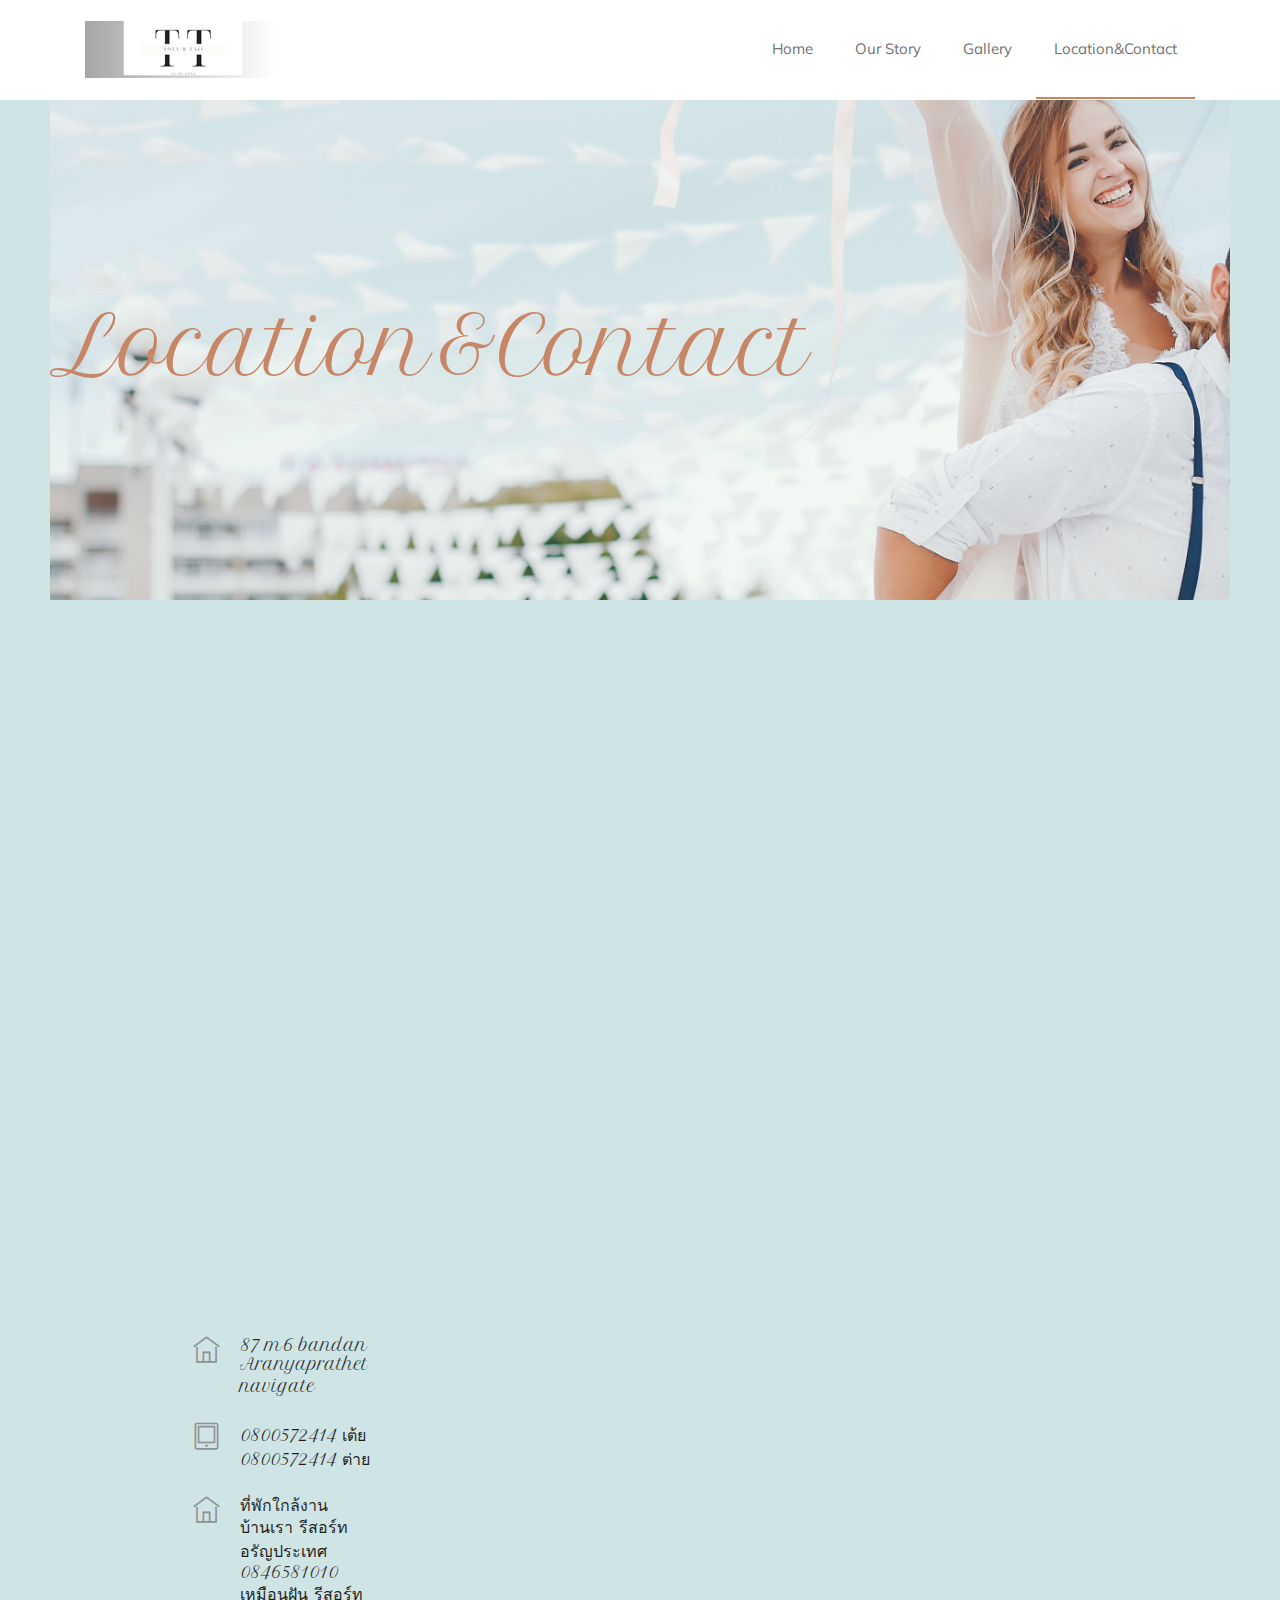
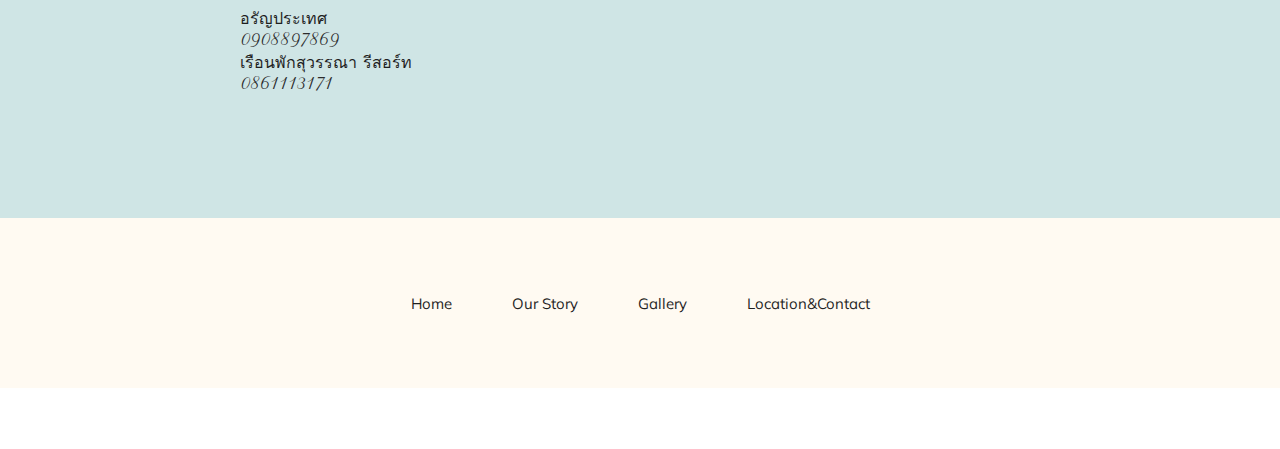
==== commit c0d209e0: "Update contact.html" ====
--- a/contact.html
+++ b/contact.html
@@ -52,7 +52,7 @@
                                     <li><a href="story.html">Our Story</a></li>
                                     <li><a href="Gallery.html">Gallery</a></li>
                                     </li>
-                                    <li><a class="active" href="contact.html">Contact</a></li>
+                                    <li><a class="active" href="contact.html">Location&Contact</a></li>
                                 </ul>
                             </nav>
                         </div>
@@ -118,35 +118,40 @@
                     </script>
     
                 </div>>--> 
-                <iframe src="https://www.google.com/maps/embed?pb=!1m14!1m12!1m3!1d1384.096206309149!2d102.43863105509317!3d13.711832118688232!2m3!1f0!2f0!3f0!3m2!1i1024!2i768!4f13.1!5e1!3m2!1sth!2sth!4v1736150383719!5m2!1sth!2sth" width="800" height="450" style="border:0;" allowfullscreen="" loading="lazy" referrerpolicy="no-referrer-when-downgrade"></iframe>
+                <iframe src="https://www.google.com/maps/embed?pb=!1m14!1m12!1m3!1d1384.096206309149!2d102.43863105509317!3d13.711832118688232!2m3!1f0!2f0!3f0!3m2!1i1024!2i768!4f13.1!5e1!3m2!1sth!2sth!4v1736150383719!5m2!1sth!2sth" width="100%" height="600" style="border:0;" allowfullscreen="" loading="lazy" referrerpolicy="no-referrer-when-downgrade"></iframe>
     
             
                     <div class="col-lg-3 offset-lg-1">
                         <div class="media contact-info">
                             <span class="contact-info__icon"><i class="ti-home"></i></span>
                             <div class="media-body">
-                                <h3>87 m6 ban dan aranyaprathet  </h3>
-                                <a href="https://maps.app.goo.gl/Cn3oBxc8FDq1i6kp6">link address </a> <a> &nbsp; <<<<<<<<<<< navigate </a>
+                                <h3>87 m6 bandan Aranyaprathet  </h3>
+                                <a href="https://maps.app.goo.gl/Cn3oBxc8FDq1i6kp6"> navigate  </a> <a> </a>
+                            
                             </div>
+
                         </div>
                         <div class="media contact-info">
                             <span class="contact-info__icon"><i class="ti-tablet"></i></span>
                             <div class="media-body">
-                                <h3>0800572414 &nbsp; wuttichai</h3>
-                                <h3>0899917316 &nbsp; waraporn</h3>
+                                <a href="tel:0800572414">0800572414 เต้ย</a>
+                                <a href="tel:0899917316">0800572414 ต่าย</a>
                             </div>
                         </div>
-                        <div class="media contact-info">
-                            <span class="contact-info__icon"><i class="ti-email"></i></span>
-                            <div class="media-body">
-                                <h3>Wuttichai.kihart@gmail.com</h3>
-                                <p>Send us your query anytime!</p>
-                            </div>
+                           <div class="media contact-info">
+                               <span class="contact-info__icon"><i class="ti-home"></i></span>
+                                <div class="media-body">
+                                    <h3>ที่พักใกล้งาน</h3>
+                                    <li><a href="https://maps.app.goo.gl/D7TXc51QcRj776n49"target="_blank">บ้านเรา รีสอร์ท อรัญประเทศ <h3>0846581010</h3></a></li>
+                                    <li><a href="https://maps.app.goo.gl/McdLo4z6HXekk6oB9"target="_blank">เหมือนฝัน รีสอร์ท อรัญประเทศ <h3>0908897869</h3></a></li>
+                                    <li><a href="https://maps.app.goo.gl/edLrRQG8Kv5nUEe76"target="_blank">เรือนพักสุวรรณา รีสอร์ท <h3>0861113171</h3></a></li>
+                                </div>
                         </div>
                     </div>
                 </div>
             </div>
         </section>
+        
     <!-- ================ contact section end ================= -->
     
  <!-- footer_start -->
@@ -160,7 +165,7 @@
                             <li><a href="index.html">Home</a></li>
                             <li><a href="story.html">Our Story</a></li>
                             <li><a href="gallery.html">Gallery</a></li>
-                            <li><a href="contact.html">Contact</a></li>
+                            <li><a href="contact.html">Location&Contact</a></li>
                         </ul>
                     </div>
                 </div>
@@ -212,4 +217,4 @@
     
     </body>
     
-    </html>+    </html>
